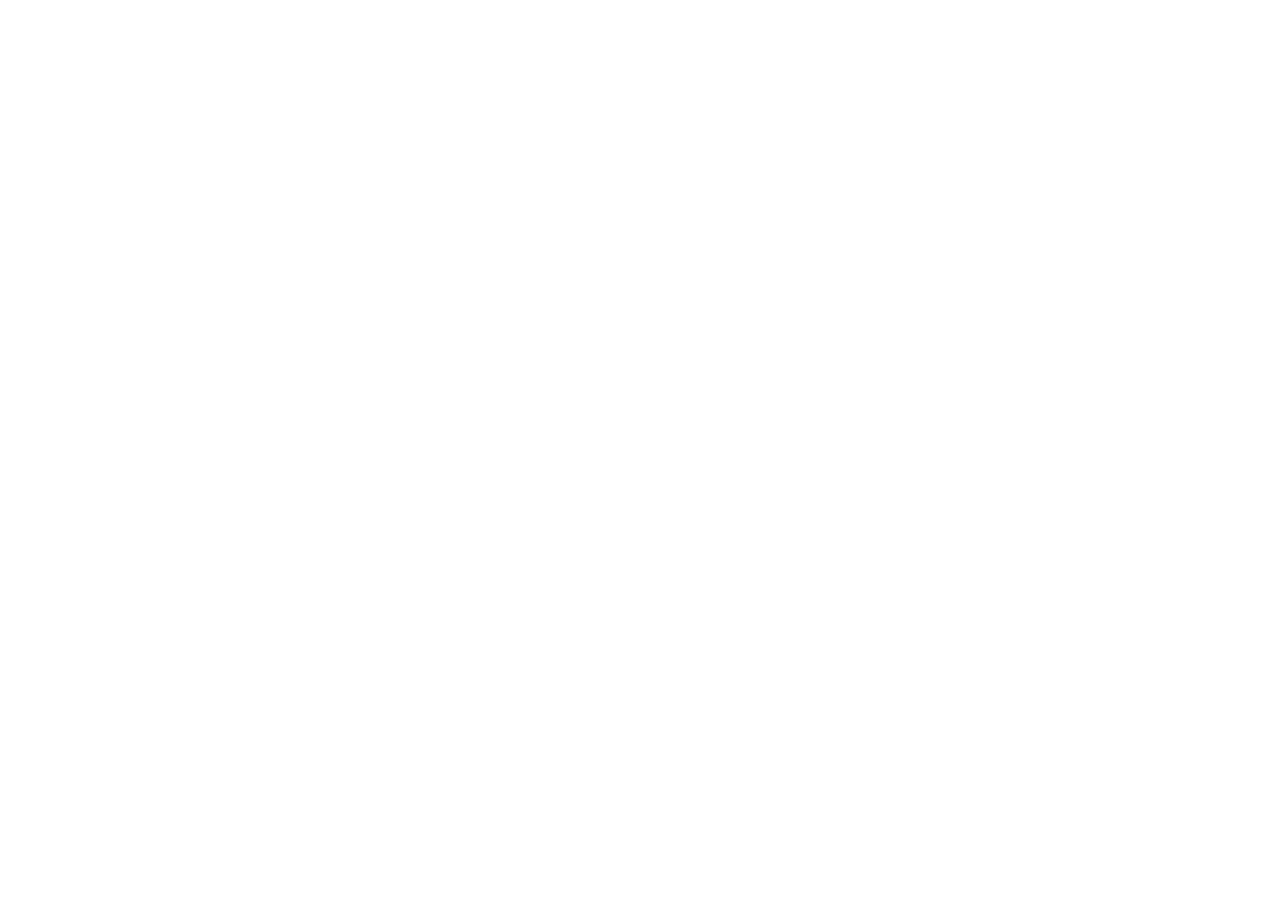
==== app.html @ 5e9aea79 "Primeira pagina - Finalizada!" ====
<!DOCTYPE html>
<html lang="en">

<head>
    <meta charset="UTF-8">
    <meta name="viewport" content="width=device-width, initial-scale=1.0">
    <title>Growflix - A plataforma </title>
    <link href="https://cdn.jsdelivr.net/npm/bootstrap@5.3.2/dist/css/bootstrap.min.css" rel="stylesheet"
        integrity="sha384-T3c6CoIi6uLrA9TneNEoa7RxnatzjcDSCmG1MXxSR1GAsXEV/Dwwykc2MPK8M2HN" crossorigin="anonymous">
    <link rel="stylesheet" href="style.css">
</head>

<body>





    <script src="https://cdn.jsdelivr.net/npm/@popperjs/core@2.11.8/dist/umd/popper.min.js"
        integrity="sha384-I7E8VVD/ismYTF4hNIPjVp/Zjvgyol6VFvRkX/vR+Vc4jQkC+hVqc2pM8ODewa9r"
        crossorigin="anonymous"></script>
    <script src="https://cdn.jsdelivr.net/npm/bootstrap@5.3.2/dist/js/bootstrap.min.js"
        integrity="sha384-BBtl+eGJRgqQAUMxJ7pMwbEyER4l1g+O15P+16Ep7Q9Q+zqX6gSbd85u4mG4QzX+"
        crossorigin="anonymous"></script>
</body>

</html>
---- style.css ----
:root{
    --color-primary: #303030;
    --hover-acordion:#031C3F;
    --divider-row:#515c6f;
}

 /* .acordion-hover{
    background: var(--color-primary);
    font-size: 1rem;
    position: relative;
    padding: 1rem 1.25rem;
    
} */

.divider-row {
    border-bottom: 3px solid var(--divider-row);
    
}

.acordion-hover .accordion-item .accordion-button {
    color: white;
    background-color: var(--color-primary);
    font-size: 1rem;
    position: relative;
    padding: 1.7rem 1.25rem;
}

.acordion-hover:hover{
    border: var(--hover-acordion);
}

header {
    background: linear-gradient(rgba(0,0,0,0.6), rgba(0,0,0,0.6)),
    url('./assets/banner-initial.png');
}

.btn-especial {
    padding: 1.6rem 3rem;
    font-size: 1.5rem;
}

.title-text{
    font-size: 5rem;
    font-weight: 600;
}

p{
    text-decoration: none !important;
}
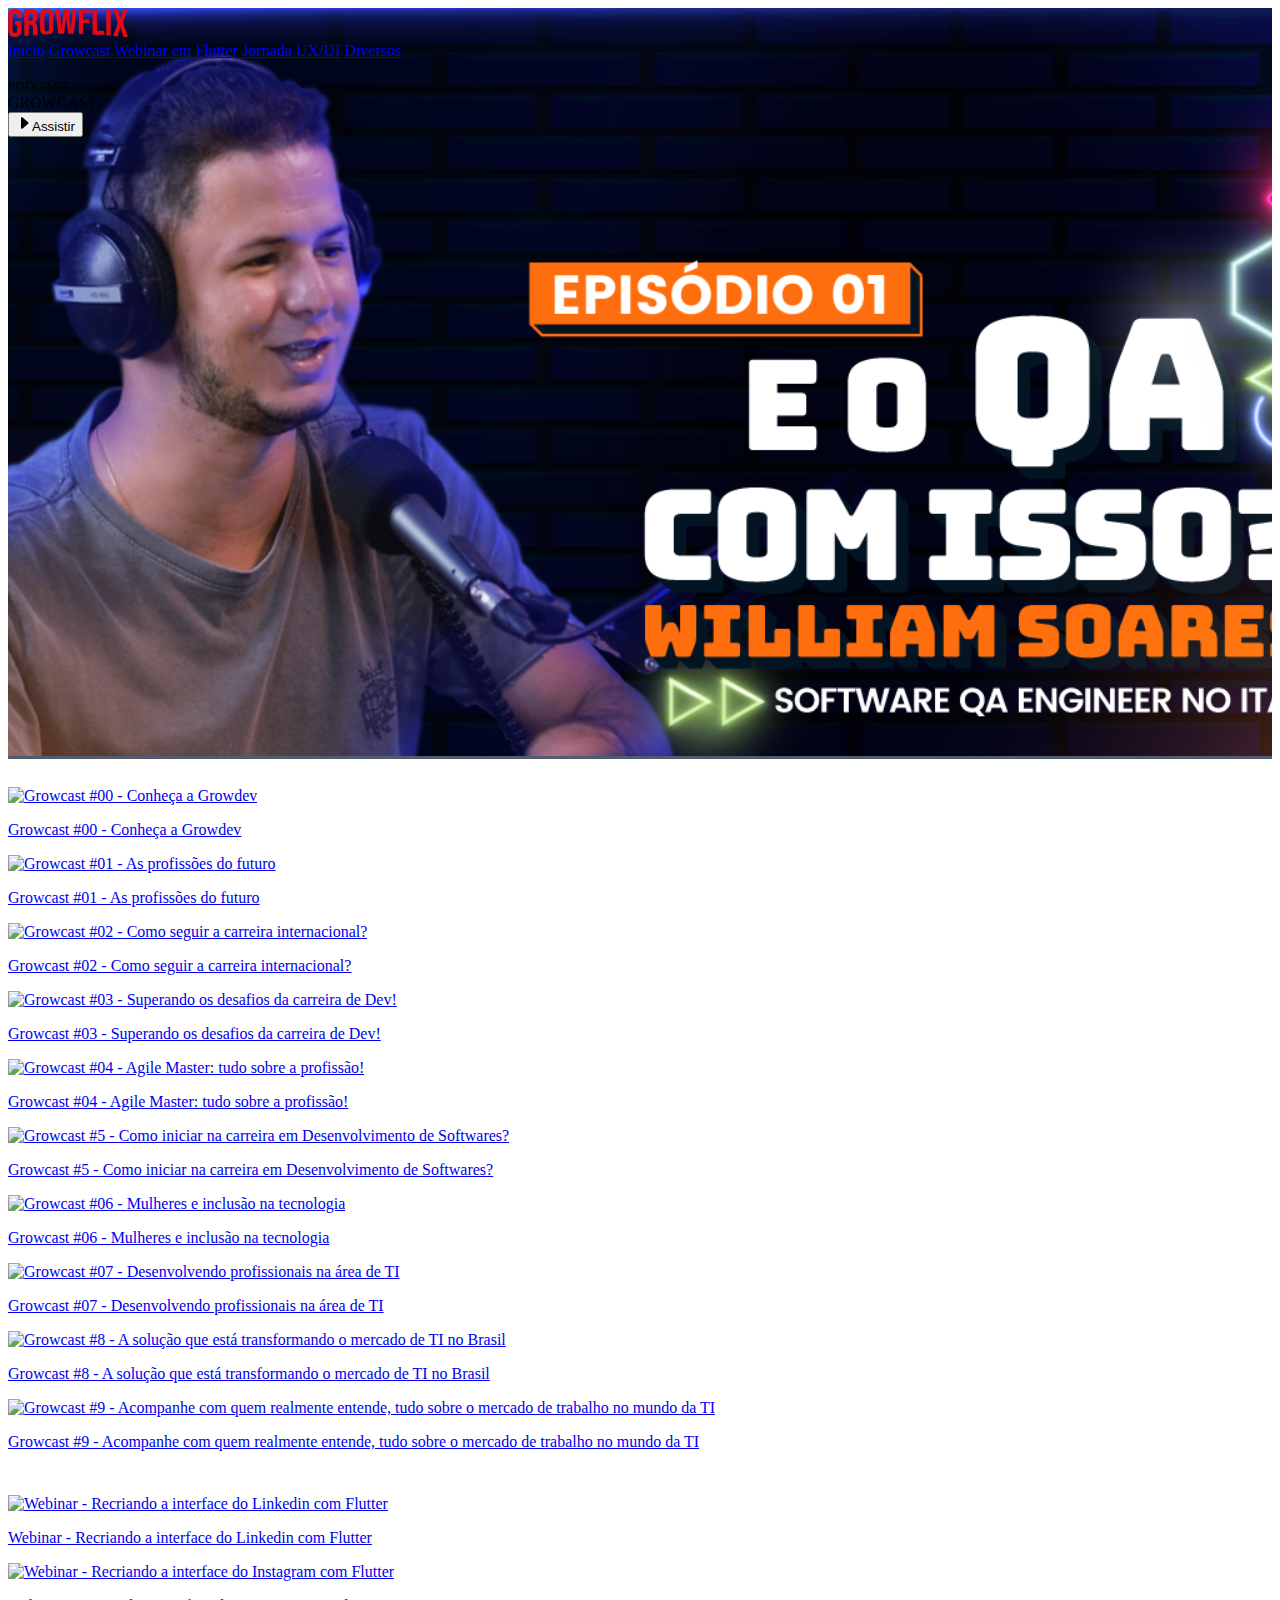
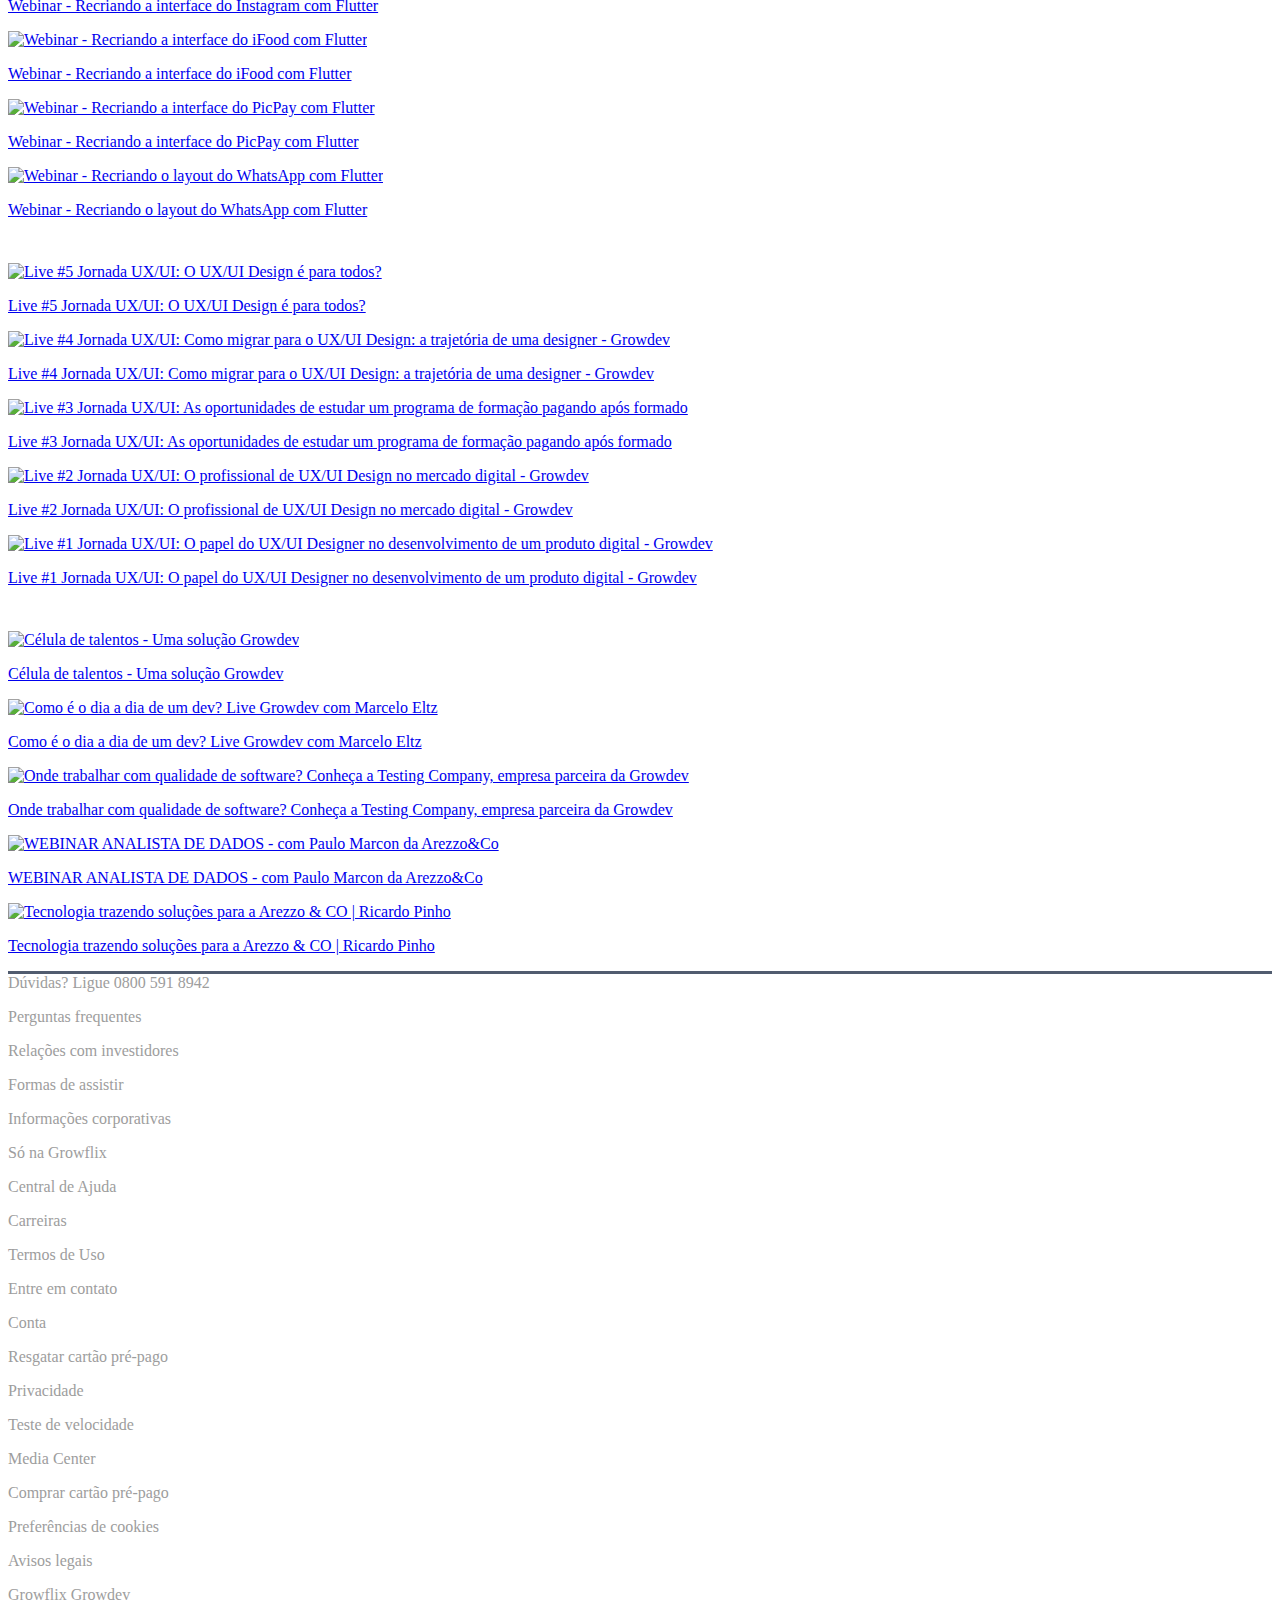
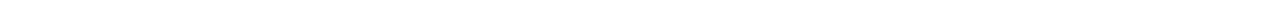
==== commit 0472a6c6: "Segunda pagina - 90%" ====
--- a/app.html
+++ b/app.html
@@ -5,17 +5,175 @@
     <meta charset="UTF-8">
     <meta name="viewport" content="width=device-width, initial-scale=1.0">
     <title>Growflix - A plataforma </title>
+
+    <!--Favicon-->
+    <link rel="shortcut icon" href="assets/logo-growflix.svg" type="image/x-icon">
+    <!--Link bootstrap CSS-->
     <link href="https://cdn.jsdelivr.net/npm/bootstrap@5.3.2/dist/css/bootstrap.min.css" rel="stylesheet"
         integrity="sha384-T3c6CoIi6uLrA9TneNEoa7RxnatzjcDSCmG1MXxSR1GAsXEV/Dwwykc2MPK8M2HN" crossorigin="anonymous">
-    <link rel="stylesheet" href="style.css">
+    <!--Link CSS local-->
+    <link rel="stylesheet" href="app.css">
 </head>
 
-<body>
+<body class="bg-black">
+
+    <header class="container-fluid banner-home mb-2 ">
+        <div class="row">
+            <div class="col-12 mb-5">
+                <nav class="navbar navbar-expand-lg navbar-dark">
+                    <div class="container-fluid">
+                        <a class="navbar-brand" href="./index.html">
+                            <img src="./assets/logo-growflix.svg" alt="Bootstrap" width="120" height="30"
+                                class="ml-3" />
+                        </a>
+                        <div class="collapse navbar-collapse justify-content-center" id="navbarNav">
+                            <div class="navbar-nav fs-5">
+                                <a class="nav-link active" aria-current="page" href="./index.html">Início</a>
+                                <a class="nav-link" href="#growcast-videos">Growcast</a>
+                                <a class="nav-link" href="#webinar-videos">Webinar em Flutter</a>
+                                <a class="nav-link" href="#ux-ui-videos">Jornada UX/UI</a>
+                                <a class="nav-link" href="#diversos-videos">Diversos</a>
+                            </div>
+                        </div>
+                    </div>
+                </nav>
+            </div>
+        </div>
+        <div class="row">
+            <div class="col">
+                <div class="container">
+                    <div class="row p-5 home-videos ">
+                        <div class="col-12 ">
+                            <p class="fw-bold text-light pb-5">
+                                <small>PODCAST</small><br>
+                                <span class="display-1 fw-bold">GROWCAST</span><br>
+                                <button class="btn btn-light fw-bold d-flex align-items-center botao-destaque"
+                                    data-link="https://www.youtube.com/embed/7OWT3lfHYvE"
+                                    onclick="abrirVideo(this)"><svg xmlns="http://www.w3.org/2000/svg" width="16"
+                                        height="16" fill="currentColor" class="bi bi-caret-right-fill"
+                                        viewBox="0 0 16 16">
+                                        <path
+                                            d="m12.14 8.753-5.482 4.796c-.646.566-1.658.106-1.658-.753V3.204a1 1 0 0 1 1.659-.753l5.48 4.796a1 1 0 0 1 0 1.506z">
+                                        </path>
+                                    </svg>Assistir</button>
+                            </p>
+                        </div>
+                    </div>
+                </div>
+            </div>
+        </div>
+
+        <div class="divider-row"></div>
+    </header>
 
 
 
+    <main class="pb-5">
+        <div class="container container-videos">
+
+            <div class="row" id="growcast-videos">
+                <div class="col-12 fw-bold text-light">
+                    <a href="#growcast-videos" class="link-home">
+                        Growcast [episódios] <svg xmlns="http://www.w3.org/2000/svg" width="16" height="16"
+                            fill="currentColor" class="bi bi-caret-right-fill" viewBox="0 0 16 16">
+                            <path
+                                d="m12.14 8.753-5.482 4.796c-.646.566-1.658.106-1.658-.753V3.204a1 1 0 0 1 1.659-.753l5.48 4.796a1 1 0 0 1 0 1.506z">
+                            </path>
+                        </svg>
+                    </a>
+                </div>
+                <!--  Growcast -->
+            </div>
 
 
+            <div class="row row-videos" id="webinar-videos">
+                <div class="col-12 fw-bold text-light">
+                    <a href="#webinar-videos" class="link-home">
+                        Webinar em Flutter <svg xmlns="http://www.w3.org/2000/svg" width="16" height="16"
+                            fill="currentColor" class="bi bi-caret-right-fill" viewBox="0 0 16 16">
+                            <path
+                                d="m12.14 8.753-5.482 4.796c-.646.566-1.658.106-1.658-.753V3.204a1 1 0 0 1 1.659-.753l5.48 4.796a1 1 0 0 1 0 1.506z">
+                            </path>
+                        </svg>
+                    </a>
+                </div>
+                <!--  Flutter -->
+            </div>
+
+
+            <div class="row" id="ux-ui-videos">
+                <div class="col-12 fw-bold text-light">
+                    <a href="#ux-ui-videos" class="link-home">
+                        Jornada UX/UI <svg xmlns="http://www.w3.org/2000/svg" width="16" height="16" fill="currentColor"
+                            class="bi bi-caret-right-fill" viewBox="0 0 16 16">
+                            <path
+                                d="m12.14 8.753-5.482 4.796c-.646.566-1.658.106-1.658-.753V3.204a1 1 0 0 1 1.659-.753l5.48 4.796a1 1 0 0 1 0 1.506z">
+                            </path>
+                        </svg>
+                    </a>
+                </div>
+                <!-- Jornada UX/UI -->
+            </div>
+
+
+            <div class="row" id="diversos-videos">
+                <div class="col-12 fw-bold text-light">
+                    <a href="#diversos-videos" class="link-home">
+                        Diversos <svg xmlns="http://www.w3.org/2000/svg" width="16" height="16" fill="currentColor"
+                            class="bi bi-caret-right-fill" viewBox="0 0 16 16">
+                            <path
+                                d="m12.14 8.753-5.482 4.796c-.646.566-1.658.106-1.658-.753V3.204a1 1 0 0 1 1.659-.753l5.48 4.796a1 1 0 0 1 0 1.506z">
+                            </path>
+                        </svg>
+                    </a>
+                </div>
+                <!-- a Diversos -->
+            </div>
+        </div>
+
+        <div class="divider-row"></div>
+    </main>
+
+    <footer class="container-fluid text-white-50 bg-black">
+        <div class="row">
+            <div class="col-12">
+                <div class="container d-flex justify-content-between">
+                    <div class="row">
+                        <div class="col-12 pt-5">Dúvidas? Ligue 0800 591 8942</div>
+                        <div class="col-6 col-sm-3 pt-5">
+                            <p class="fs-5">Perguntas frequentes</p>
+                            <p class="fs-5">Relações com investidores</p>
+                            <p class="fs-5">Formas de assistir</p>
+                            <p class="fs-5">Informações corporativas</p>
+                            <p class="fs-5">Só na Growflix</p>
+                        </div>
+                        <div class="col-6 col-sm-3 pt-5">
+                            <p class="fs-5">Central de Ajuda</p>
+                            <p class="fs-5">Carreiras</p>
+                            <p class="fs-5">Termos de Uso</p>
+                            <p class="fs-5">Entre em contato</p>
+                        </div>
+                        <div class="col-6 col-sm-3 pt-5">
+                            <p class="fs-5">Conta</p>
+                            <p class="fs-5">Resgatar cartão pré-pago</p>
+                            <p class="fs-5">Privacidade</p>
+                            <p class="fs-5">Teste de velocidade</p>
+                        </div>
+                        <div class="col-6 col-sm-3 pt-5">
+                            <p class="fs-5">Media Center</p>
+                            <p class="fs-5">Comprar cartão pré-pago</p>
+                            <p class="fs-5">Preferências de cookies</p>
+                            <p class="fs-5">Avisos legais</p>
+                        </div>
+                        <div class="col-12 pt-5 pb-5">Growflix Growdev</div>
+                    </div>
+                </div>
+            </div>
+        </div>
+    </footer>
+
+
+    <!--Links JS bootstrap-->
     <script src="https://cdn.jsdelivr.net/npm/@popperjs/core@2.11.8/dist/umd/popper.min.js"
         integrity="sha384-I7E8VVD/ismYTF4hNIPjVp/Zjvgyol6VFvRkX/vR+Vc4jQkC+hVqc2pM8ODewa9r"
         crossorigin="anonymous"></script>
@@ -23,5 +181,6 @@
         integrity="sha384-BBtl+eGJRgqQAUMxJ7pMwbEyER4l1g+O15P+16Ep7Q9Q+zqX6gSbd85u4mG4QzX+"
         crossorigin="anonymous"></script>
 </body>
-
+    <!--JS local-->
+    <script src="js/data.js"></script>
 </html>--- a/app.css
+++ b/app.css
@@ -0,0 +1,105 @@
+:root{
+    --color-primary: #303030;
+    --hover-acordion:#031C3F;
+    --divider-row:#515c6f;
+}
+
+.banner-home{
+    background: url('./assets/growcast-01.png') center top/cover no-repeat
+    fixed;
+    
+}
+
+.divider-row {
+    border-bottom: 3px solid var(--divider-row);
+}
+
+.btn-inicio{
+    background-color: #e50914;
+    color: #ffffff; padding: 20px 35px;
+    font-weight: 700; 
+    font-size: 25px;
+}
+.btn-inicio:hover {
+    background-color: #b6060f;
+    color: #ffffff;
+}
+
+.row-divisor{
+    border-bottom: 2px solid gray;
+}
+
+.accordion-item {
+    border: 5px solid #000000;
+}
+.accordion-button{
+    background-color: #303030 !important;
+    color: #ffffff;
+    padding: 25px !important;
+    font-size: 26px;
+}
+.accordion-button:not(.collapsed){
+    color: #ffffff;
+}
+.accordion-button::after {
+    background-image: url("../images/add.svg") !important;
+}
+
+.home-videos{
+    align-items: flex-end;
+    min-height: 680px;
+}
+footer{
+    color: #9d9d9d;
+}
+
+.nav-link:hover{
+    color: rgb(235, 4, 4)
+}
+.botao-destaque:hover{
+    background-color: rgb(235, 4, 4);
+    border-color:  rgb(235, 4, 4);
+    color: #fff;
+}
+.link-home{
+    color: #fff;
+    text-decoration: none;
+    font-size: 25px;
+}
+.link-home:hover{
+    color: rgb(235, 4, 4);
+    display:block;
+}
+.card{
+    border: none;
+    border-radius: 0%;
+    background-color: #000000;
+}
+.play-svg{
+    min-width: 40px;
+    min-height: 40px;
+}
+
+.titulo-hover{
+    transform: scale(1.2);
+    margin-top: 30px;
+    position: absolute;
+    width: 350px;
+    background-color: #000000;
+    padding-bottom: 20px;
+    z-index: 999;
+    transition: all 0.2s ease-out;
+    border: 1px solid rgb(41, 41, 41);
+    border-radius: 5px;
+}
+.modal-header{
+    border-bottom: 1px solid black;
+}
+
+.video{
+    background-color: #000000;
+}
+
+.card-div{
+    min-height: 216px;
+}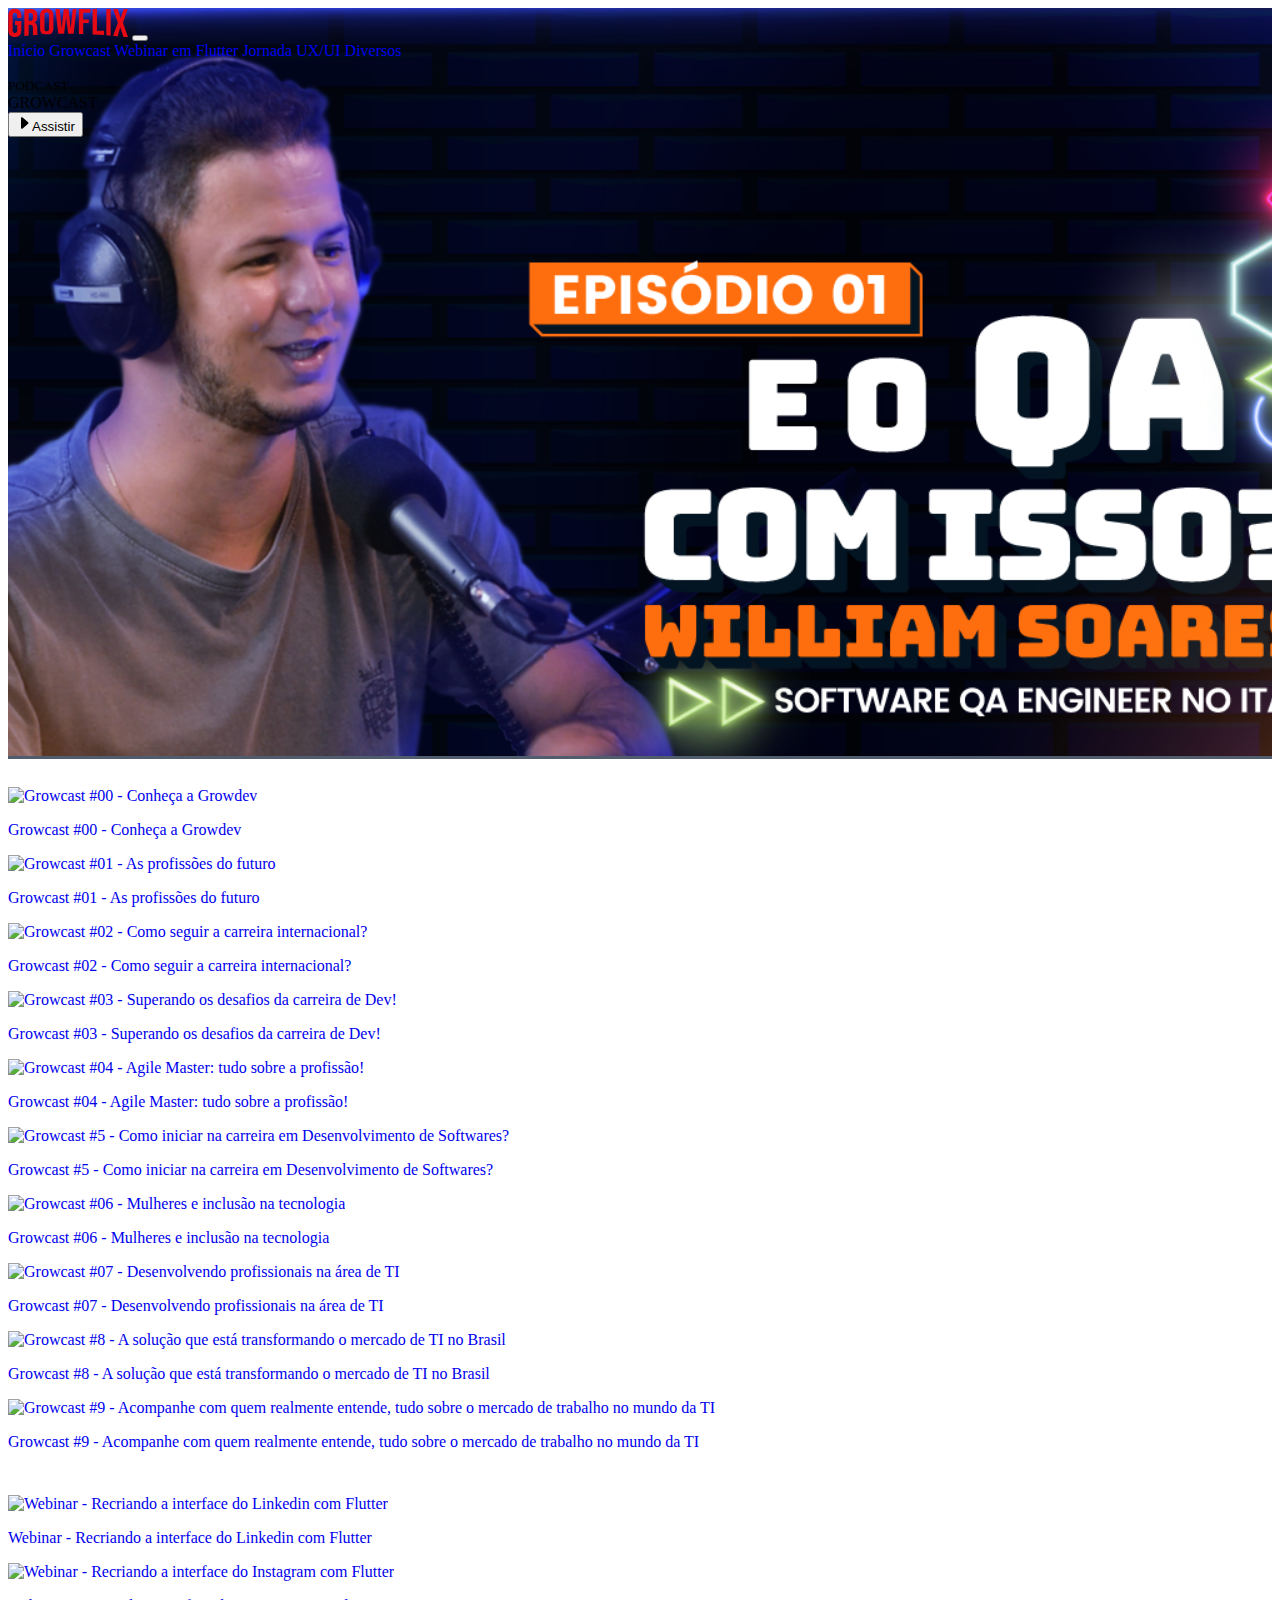
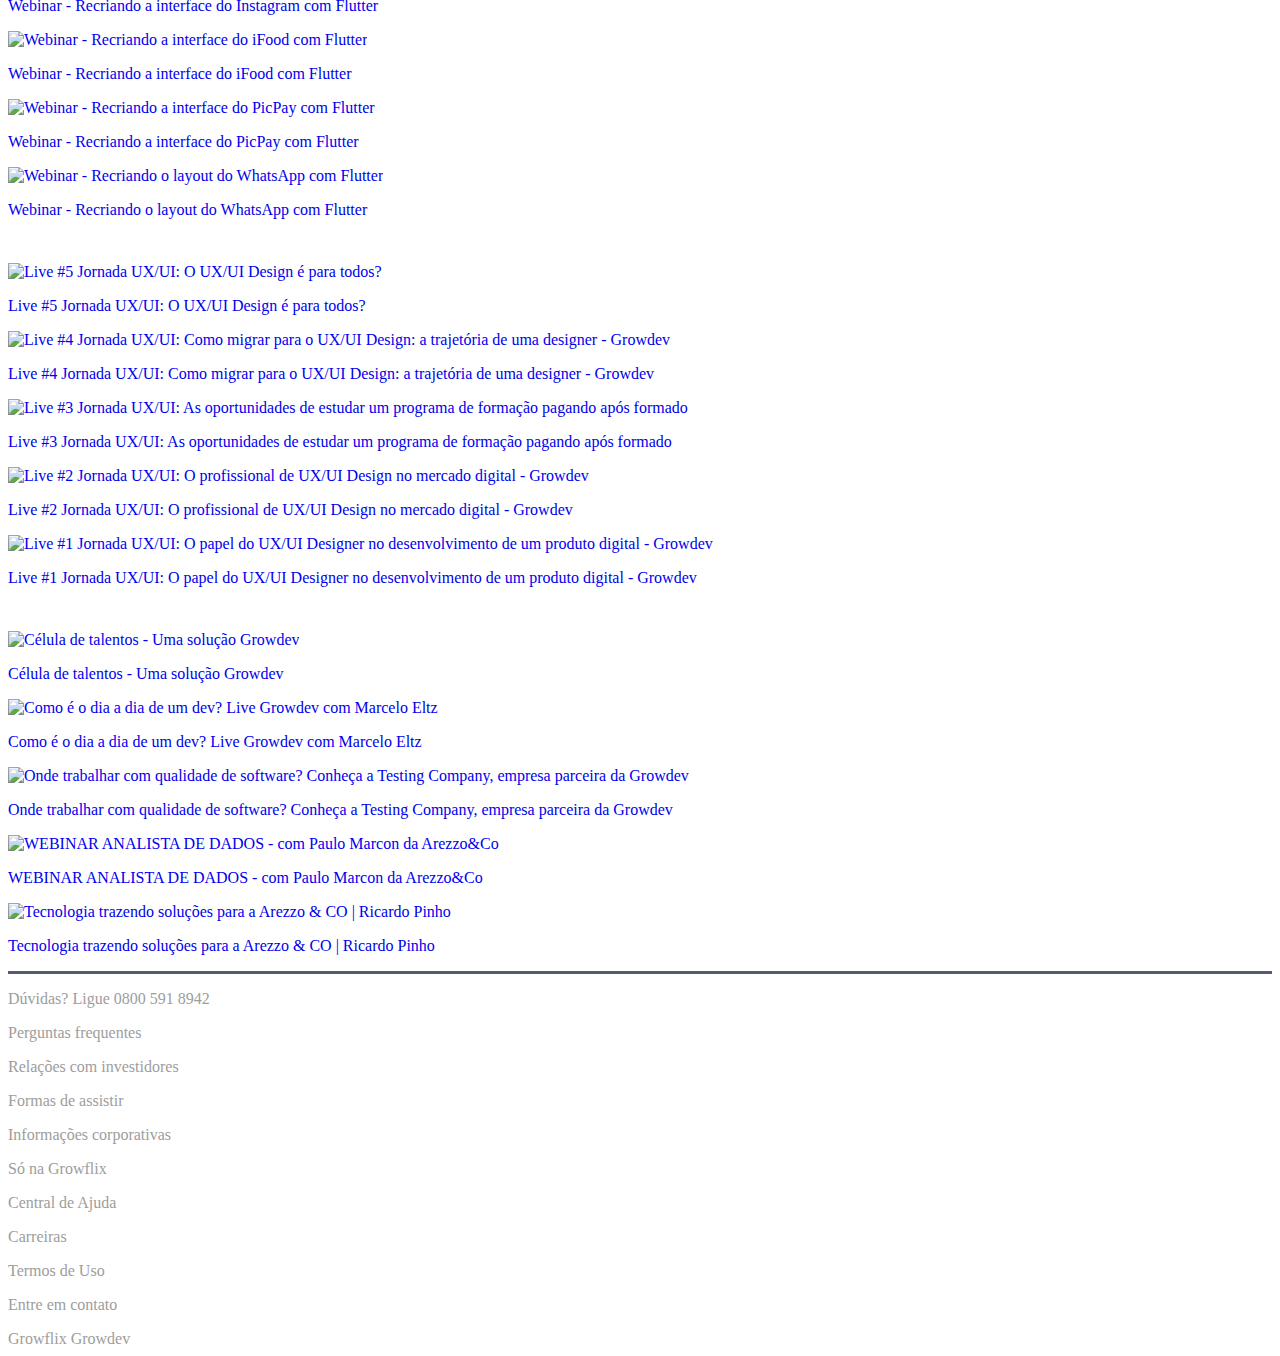
==== commit 55fd9955: "Resta apenas estilização cards movies!" ====
--- a/app.html
+++ b/app.html
@@ -7,7 +7,7 @@
     <title>Growflix - A plataforma </title>
 
     <!--Favicon-->
-    <link rel="shortcut icon" href="assets/logo-growflix.svg" type="image/x-icon">
+    <link rel="shortcut icon" href="assets/favicon.png" type="image/x-icon">
     <!--Link bootstrap CSS-->
     <link href="https://cdn.jsdelivr.net/npm/bootstrap@5.3.2/dist/css/bootstrap.min.css" rel="stylesheet"
         integrity="sha384-T3c6CoIi6uLrA9TneNEoa7RxnatzjcDSCmG1MXxSR1GAsXEV/Dwwykc2MPK8M2HN" crossorigin="anonymous">
@@ -26,6 +26,11 @@
                             <img src="./assets/logo-growflix.svg" alt="Bootstrap" width="120" height="30"
                                 class="ml-3" />
                         </a>
+                        <button class="navbar-toggler" type="button" data-bs-toggle="collapse"
+                            data-bs-target="#navbarNav" aria-controls="navbarNav" aria-expanded="false"
+                            aria-label="Toggle navigation">
+                            <span class="navbar-toggler-icon"></span>
+                        </button>
                         <div class="collapse navbar-collapse justify-content-center" id="navbarNav">
                             <div class="navbar-nav fs-5">
                                 <a class="nav-link active" aria-current="page" href="./index.html">Início</a>
@@ -43,7 +48,7 @@
             <div class="col">
                 <div class="container">
                     <div class="row p-5 home-videos ">
-                        <div class="col-12 ">
+                        <div class="col-lg-8 col-md-10 col-sm-12">
                             <p class="fw-bold text-light pb-5">
                                 <small>PODCAST</small><br>
                                 <span class="display-1 fw-bold">GROWCAST</span><br>
@@ -66,11 +71,9 @@
         <div class="divider-row"></div>
     </header>
 
-
-
-    <main class="pb-5">
+    <main class="pt-5">
         <div class="container container-videos">
-
+            <!-- Growcast -->
             <div class="row" id="growcast-videos">
                 <div class="col-12 fw-bold text-light">
                     <a href="#growcast-videos" class="link-home">
@@ -82,10 +85,10 @@
                         </svg>
                     </a>
                 </div>
-                <!--  Growcast -->
+                <!-- Aqui serão exibidos os vídeos da categoria Growcast -->
             </div>
 
-
+            <!-- Webinar em Flutter -->
             <div class="row row-videos" id="webinar-videos">
                 <div class="col-12 fw-bold text-light">
                     <a href="#webinar-videos" class="link-home">
@@ -97,41 +100,41 @@
                         </svg>
                     </a>
                 </div>
-                <!--  Flutter -->
+                <!-- Aqui serão exibidos os vídeos da categoria Webinar em Flutter -->
             </div>
 
-
+            <!-- Jornada UX/UI -->
             <div class="row" id="ux-ui-videos">
                 <div class="col-12 fw-bold text-light">
                     <a href="#ux-ui-videos" class="link-home">
-                        Jornada UX/UI <svg xmlns="http://www.w3.org/2000/svg" width="16" height="16" fill="currentColor"
-                            class="bi bi-caret-right-fill" viewBox="0 0 16 16">
+                        Jornada UX/UI <svg xmlns="http://www.w3.org/2000/svg" width="16" height="16"
+                            fill="currentColor" class="bi bi-caret-right-fill" viewBox="0 0 16 16">
                             <path
                                 d="m12.14 8.753-5.482 4.796c-.646.566-1.658.106-1.658-.753V3.204a1 1 0 0 1 1.659-.753l5.48 4.796a1 1 0 0 1 0 1.506z">
                             </path>
                         </svg>
                     </a>
                 </div>
-                <!-- Jornada UX/UI -->
+                <!-- Aqui serão exibidos os vídeos da categoria Jornada UX/UI -->
             </div>
 
-
+            <!-- Diversos -->
             <div class="row" id="diversos-videos">
                 <div class="col-12 fw-bold text-light">
                     <a href="#diversos-videos" class="link-home">
-                        Diversos <svg xmlns="http://www.w3.org/2000/svg" width="16" height="16" fill="currentColor"
-                            class="bi bi-caret-right-fill" viewBox="0 0 16 16">
+                        Diversos <svg xmlns="http://www.w3.org/2000/svg" width="16" height="16"
+                            fill="currentColor" class="bi bi-caret-right-fill" viewBox="0 0 16 16">
                             <path
                                 d="m12.14 8.753-5.482 4.796c-.646.566-1.658.106-1.658-.753V3.204a1 1 0 0 1 1.659-.753l5.48 4.796a1 1 0 0 1 0 1.506z">
                             </path>
                         </svg>
                     </a>
                 </div>
-                <!-- a Diversos -->
+                <!-- Aqui serão exibidos os vídeos da categoria Diversos -->
             </div>
         </div>
 
-        <div class="divider-row"></div>
+        <div class="divider-row pb-5"></div>
     </main>
 
     <footer class="container-fluid text-white-50 bg-black">
@@ -139,31 +142,21 @@
             <div class="col-12">
                 <div class="container d-flex justify-content-between">
                     <div class="row">
-                        <div class="col-12 pt-5">Dúvidas? Ligue 0800 591 8942</div>
-                        <div class="col-6 col-sm-3 pt-5">
+                        <div class="col-lg-6 col-md-6 col-sm-12 pt-5">
+                            <p class="fs-5">Dúvidas? Ligue 0800 591 8942</p>
+                        </div>
+                        <div class="col-lg-3 col-md-3 col-sm-6 pt-5">
                             <p class="fs-5">Perguntas frequentes</p>
                             <p class="fs-5">Relações com investidores</p>
                             <p class="fs-5">Formas de assistir</p>
                             <p class="fs-5">Informações corporativas</p>
                             <p class="fs-5">Só na Growflix</p>
                         </div>
-                        <div class="col-6 col-sm-3 pt-5">
+                        <div class="col-lg-3 col-md-3 col-sm-6 pt-5">
                             <p class="fs-5">Central de Ajuda</p>
                             <p class="fs-5">Carreiras</p>
                             <p class="fs-5">Termos de Uso</p>
                             <p class="fs-5">Entre em contato</p>
-                        </div>
-                        <div class="col-6 col-sm-3 pt-5">
-                            <p class="fs-5">Conta</p>
-                            <p class="fs-5">Resgatar cartão pré-pago</p>
-                            <p class="fs-5">Privacidade</p>
-                            <p class="fs-5">Teste de velocidade</p>
-                        </div>
-                        <div class="col-6 col-sm-3 pt-5">
-                            <p class="fs-5">Media Center</p>
-                            <p class="fs-5">Comprar cartão pré-pago</p>
-                            <p class="fs-5">Preferências de cookies</p>
-                            <p class="fs-5">Avisos legais</p>
                         </div>
                         <div class="col-12 pt-5 pb-5">Growflix Growdev</div>
                     </div>
--- a/app.css
+++ b/app.css
@@ -102,4 +102,8 @@
 
 .card-div{
     min-height: 216px;
+}
+
+a{
+    text-decoration: none ;
 }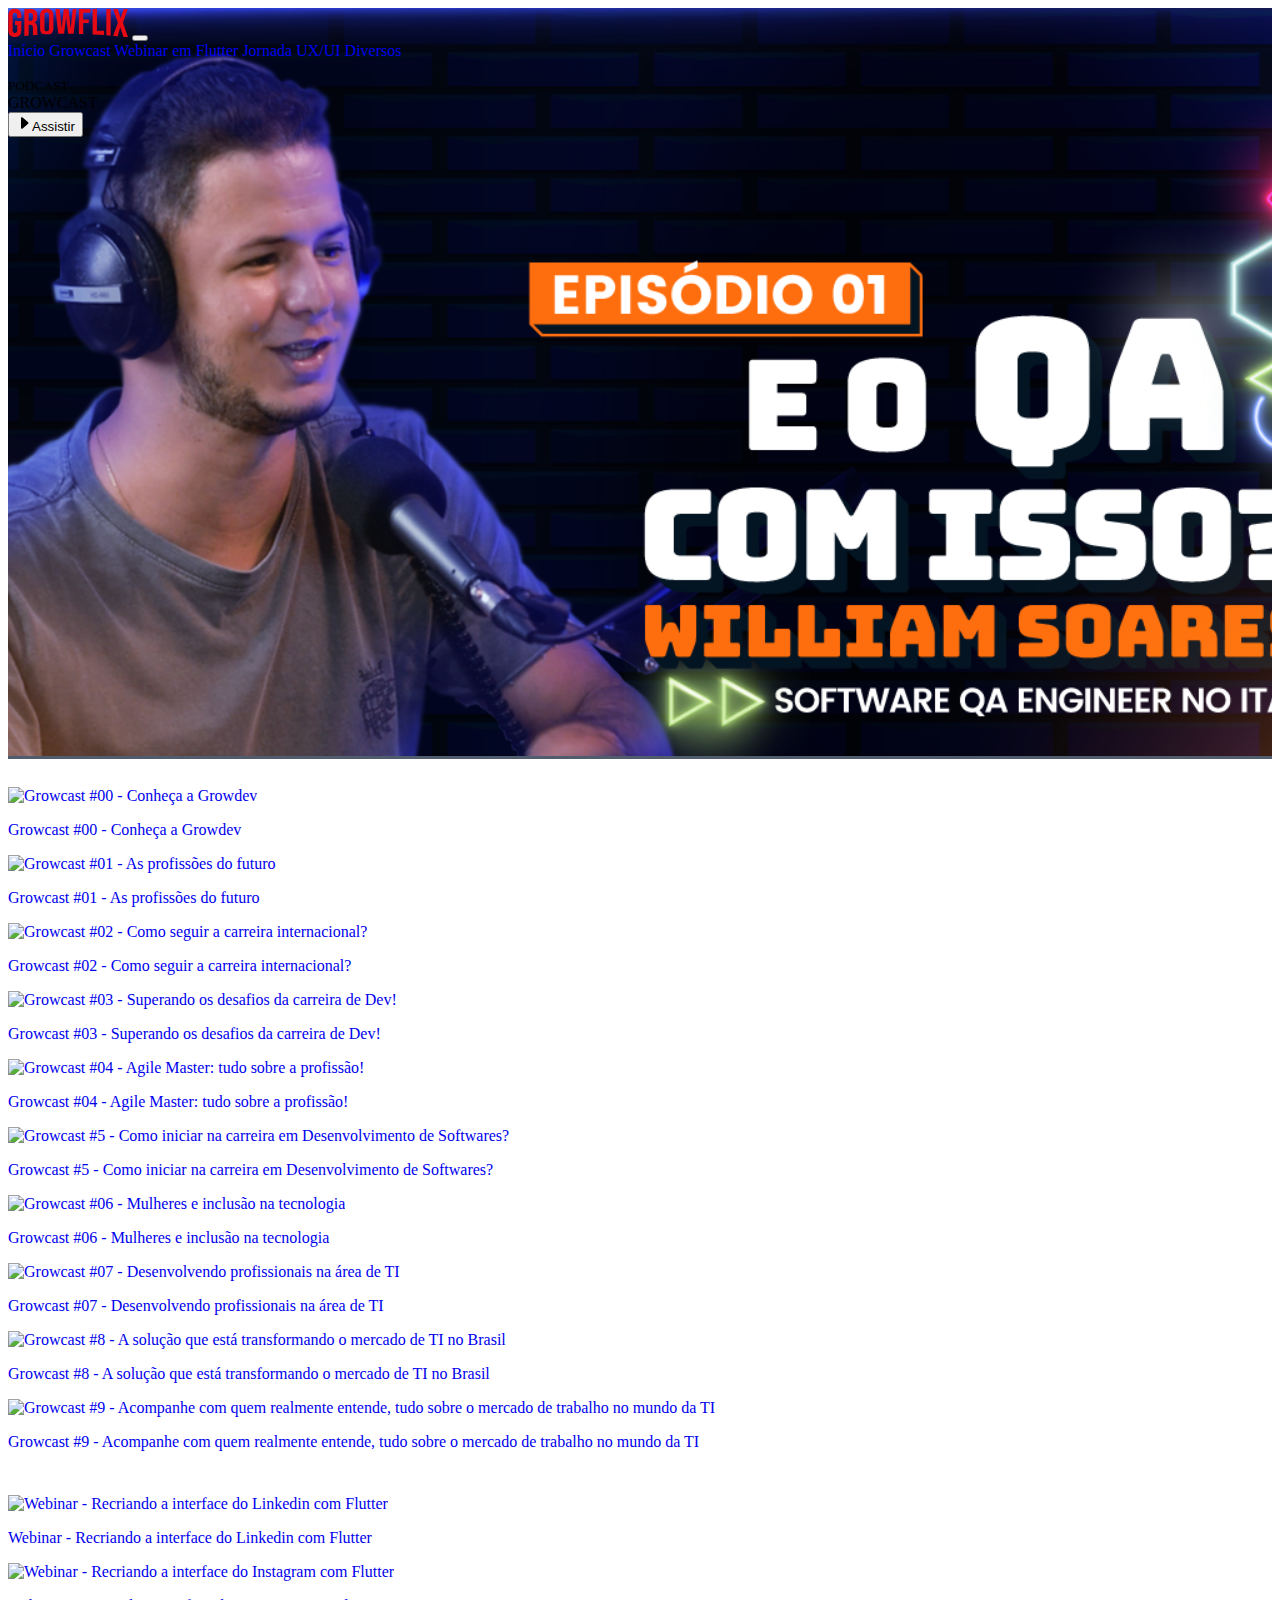
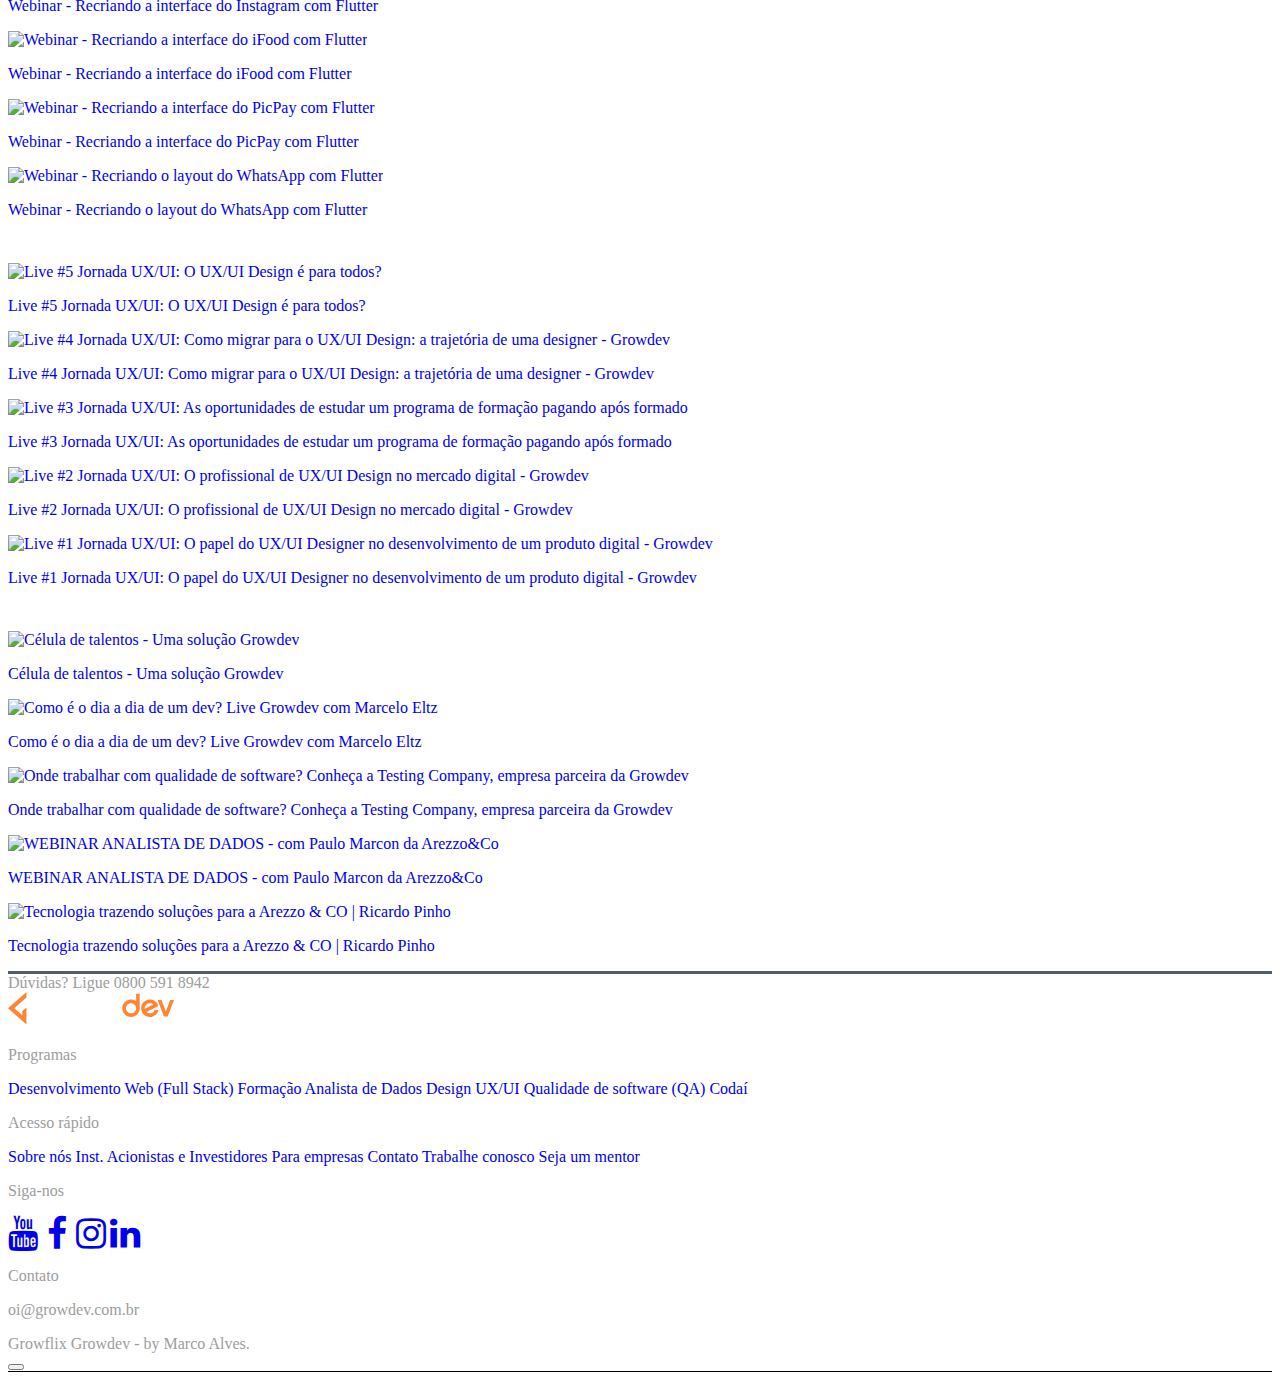
==== commit 6cacfaf1: "Finalizado!" ====
--- a/app.html
+++ b/app.html
@@ -11,12 +11,18 @@
     <!--Link bootstrap CSS-->
     <link href="https://cdn.jsdelivr.net/npm/bootstrap@5.3.2/dist/css/bootstrap.min.css" rel="stylesheet"
         integrity="sha384-T3c6CoIi6uLrA9TneNEoa7RxnatzjcDSCmG1MXxSR1GAsXEV/Dwwykc2MPK8M2HN" crossorigin="anonymous">
+    <!--Icons redes sociais-->
+    <link rel="stylesheet" href="https://cdnjs.cloudflare.com/ajax/libs/font-awesome/4.7.0/css/font-awesome.min.css">
     <!--Link CSS local-->
     <link rel="stylesheet" href="app.css">
+
+    <script src="https://code.jquery.com/jquery-3.6.0.min.js"></script>
+
 </head>
 
 <body class="bg-black">
 
+    <!--header-->
     <header class="container-fluid banner-home mb-2 ">
         <div class="row">
             <div class="col-12 mb-5">
@@ -71,7 +77,8 @@
         <div class="divider-row"></div>
     </header>
 
-    <main class="pt-5">
+    <!--Conteúdo dos cards-->
+    <main class="pt-5 text-white">
         <div class="container container-videos">
             <!-- Growcast -->
             <div class="row" id="growcast-videos">
@@ -107,8 +114,8 @@
             <div class="row" id="ux-ui-videos">
                 <div class="col-12 fw-bold text-light">
                     <a href="#ux-ui-videos" class="link-home">
-                        Jornada UX/UI <svg xmlns="http://www.w3.org/2000/svg" width="16" height="16"
-                            fill="currentColor" class="bi bi-caret-right-fill" viewBox="0 0 16 16">
+                        Jornada UX/UI <svg xmlns="http://www.w3.org/2000/svg" width="16" height="16" fill="currentColor"
+                            class="bi bi-caret-right-fill" viewBox="0 0 16 16">
                             <path
                                 d="m12.14 8.753-5.482 4.796c-.646.566-1.658.106-1.658-.753V3.204a1 1 0 0 1 1.659-.753l5.48 4.796a1 1 0 0 1 0 1.506z">
                             </path>
@@ -122,8 +129,8 @@
             <div class="row" id="diversos-videos">
                 <div class="col-12 fw-bold text-light">
                     <a href="#diversos-videos" class="link-home">
-                        Diversos <svg xmlns="http://www.w3.org/2000/svg" width="16" height="16"
-                            fill="currentColor" class="bi bi-caret-right-fill" viewBox="0 0 16 16">
+                        Diversos <svg xmlns="http://www.w3.org/2000/svg" width="16" height="16" fill="currentColor"
+                            class="bi bi-caret-right-fill" viewBox="0 0 16 16">
                             <path
                                 d="m12.14 8.753-5.482 4.796c-.646.566-1.658.106-1.658-.753V3.204a1 1 0 0 1 1.659-.753l5.48 4.796a1 1 0 0 1 0 1.506z">
                             </path>
@@ -137,34 +144,82 @@
         <div class="divider-row pb-5"></div>
     </main>
 
+    <!--Footer-->
     <footer class="container-fluid text-white-50 bg-black">
         <div class="row">
             <div class="col-12">
-                <div class="container d-flex justify-content-between">
+                <div class="container">
                     <div class="row">
-                        <div class="col-lg-6 col-md-6 col-sm-12 pt-5">
-                            <p class="fs-5">Dúvidas? Ligue 0800 591 8942</p>
-                        </div>
-                        <div class="col-lg-3 col-md-3 col-sm-6 pt-5">
-                            <p class="fs-5">Perguntas frequentes</p>
-                            <p class="fs-5">Relações com investidores</p>
-                            <p class="fs-5">Formas de assistir</p>
-                            <p class="fs-5">Informações corporativas</p>
-                            <p class="fs-5">Só na Growflix</p>
-                        </div>
-                        <div class="col-lg-3 col-md-3 col-sm-6 pt-5">
-                            <p class="fs-5">Central de Ajuda</p>
-                            <p class="fs-5">Carreiras</p>
-                            <p class="fs-5">Termos de Uso</p>
-                            <p class="fs-5">Entre em contato</p>
-                        </div>
-                        <div class="col-12 pt-5 pb-5">Growflix Growdev</div>
+                        <div class="col-12 col-md-6 col-lg-3 pt-3 pt-md-5 text-center">
+                            <div class="pt-5 pb-lg-5">Dúvidas? Ligue 0800 591 8942</div>
+                            <img src="./assets/logo_growdev.svg" alt="" class="mx-auto d-block">
+                        </div>
+                        <div class="col-12 col-md-6 col-lg-3 pt-3 pt-md-5 ">
+                            <p class="fs-4">Programas</p>
+                            <a href="https://www.growdev.com.br/programs/full-stack"
+                                class="fs-5 text-white text-decoration-none d-block">Desenvolvimento Web (Full
+                                Stack)</a>
+                            <a href="https://www.growdev.com.br/programs/data-analyst"
+                                class="fs-5 text-white text-decoration-none d-block">Formação Analista de Dados</a>
+                            <a href="https://www.growdev.com.br/programs/ux-ui"
+                                class="fs-5 text-white text-decoration-none d-block">Design UX/UI</a>
+                            <a href="https://www.growdev.com.br/programs/qa"
+                                class="fs-5 text-white text-decoration-none d-block">Qualidade de software (QA)</a>
+                            <a href="https://plataforma.growdev.com.br/curso/codai"
+                                class="text-white text-decoration-none d-block">Codaí</a>
+                        </div>
+                        <div class="col-12 col-md-6 col-lg-3 pt-3 pt-md-5 fs-5 pl-2 pd-2">
+                            <p class="fs-4">Acesso rápido</p>
+                            <a href="https://www.growdev.com.br/about-us"
+                                class="text-white text-decoration-none d-block">Sobre nós</a>
+                            <a href="https://www.growdev.com.br/investor"
+                                class="text-white text-decoration-none d-block">Inst. Acionistas e Investidores</a>
+                            <a href="https://www.growdev.com.br/for-companies"
+                                class="text-white text-decoration-none d-block">Para empresas</a>
+                            <a href="https://www.growdev.com.br/contact"
+                                class="text-white text-decoration-none d-block">Contato</a>
+                            <a href="https://www.growdev.com.br/about-us#work-with-us"
+                                class="text-white text-decoration-none d-block">Trabalhe conosco</a>
+                            <a href="https://www.growdev.com.br/about-us#work-with-us"
+                                class="text-white text-decoration-none d-block">Seja um mentor</a>
+                        </div>
+                        <div class="col-12 col-md-6 col-lg-3 pt-3 pt-md-5 text-center">
+                            <p class="fs-4">Siga-nos</p>
+                            <div class="d-flex justify-content-center">
+                                <a href="https://www.youtube.com/@growdevoficial"
+                                    class="fa fa-youtube text-white me-3"></a>
+                                <a href="https://www.facebook.com/growdevoficial/"
+                                    class="fa fa-facebook text-white me-3"></a>
+                                <a href="https://www.instagram.com/growdevoficial/"
+                                    class="fa fa-instagram text-white me-3"></a>
+                                <a href="https://www.linkedin.com/company/growdev/?originalSubdomain=br"
+                                    class="fa fa-linkedin text-white me-3"></a>
+                            </div>
+                            <p class="fs-4 pt-3 pt-md-5">Contato</p>
+                            <p class="fs-5 fw-bolder text-white">oi@growdev.com.br</p>
+                        </div>
+                        <div class="col-12 text-center pt-5 pb-3 pb-md-5">Growflix Growdev - by Marco Alves.</div>
                     </div>
                 </div>
             </div>
         </div>
     </footer>
 
+    <!--Modal do video header-->
+    <div class="modal fade" id="videoModal" tabindex="-1" aria-labelledby="videoModalLabel" aria-hidden="true">
+        <div class="modal-dialog modal-lg">
+          <div class="modal-content">
+            <div class="modal-header">
+              
+              <button type="button" class="btn-close" data-bs-dismiss="modal" aria-label="Close"></button>
+            </div>
+            <div class="modal-body">
+              <!-- Aqui você pode adicionar o player de vídeo -->
+              <div id="videoPlayer"></div>
+            </div>
+          </div>
+        </div>
+      </div>
 
     <!--Links JS bootstrap-->
     <script src="https://cdn.jsdelivr.net/npm/@popperjs/core@2.11.8/dist/umd/popper.min.js"
@@ -174,6 +229,7 @@
         integrity="sha384-BBtl+eGJRgqQAUMxJ7pMwbEyER4l1g+O15P+16Ep7Q9Q+zqX6gSbd85u4mG4QzX+"
         crossorigin="anonymous"></script>
 </body>
-    <!--JS local-->
-    <script src="js/data.js"></script>
+<!--JS local-->
+<script src="js/data.js"></script>
+<script src="js/main.js"></script>
 </html>--- a/app.css
+++ b/app.css
@@ -29,21 +29,6 @@
     border-bottom: 2px solid gray;
 }
 
-.accordion-item {
-    border: 5px solid #000000;
-}
-.accordion-button{
-    background-color: #303030 !important;
-    color: #ffffff;
-    padding: 25px !important;
-    font-size: 26px;
-}
-.accordion-button:not(.collapsed){
-    color: #ffffff;
-}
-.accordion-button::after {
-    background-image: url("../images/add.svg") !important;
-}
 
 .home-videos{
     align-items: flex-end;
@@ -106,4 +91,39 @@
 
 a{
     text-decoration: none ;
-}+}
+
+.fa {
+    font-size: 2.2rem;
+    width: 30px;
+    text-align: center;
+    text-decoration: none;
+    border-radius: 50%;
+  }
+
+ /* Estilos para os cards */
+.card {
+    background-color: #303030; /* Cor de fundo do card */
+    color: #ffffff; /* Cor do texto no card */
+    border: none; /* Removendo borda */
+    border-radius: 10px; /* Borda arredondada */
+    padding: 20px; /* Espaçamento interno */
+    margin-bottom: 20px; /* Espaçamento externo inferior */
+    box-shadow: 0 4px 6px rgba(0, 0, 0, 0.1); /* Sombra suave */
+    transition: transform 0.3s, box-shadow 0.3s; /* Transição suave */
+}
+
+/* Estilos para o título dos cards */
+.card-title {
+    font-size: 24px; /* Tamanho da fonte */
+    margin-bottom: 10px; /* Espaçamento inferior */
+    color: #ffffff; /* Cor do texto */
+}
+
+/* Estilos para o conteúdo dos cards */
+.card-content {
+    font-size: 18px; /* Tamanho da fonte */
+    line-height: 1.5; /* Espaçamento entre linhas */
+    color: #ffffff; /* Cor do texto */
+}
+
